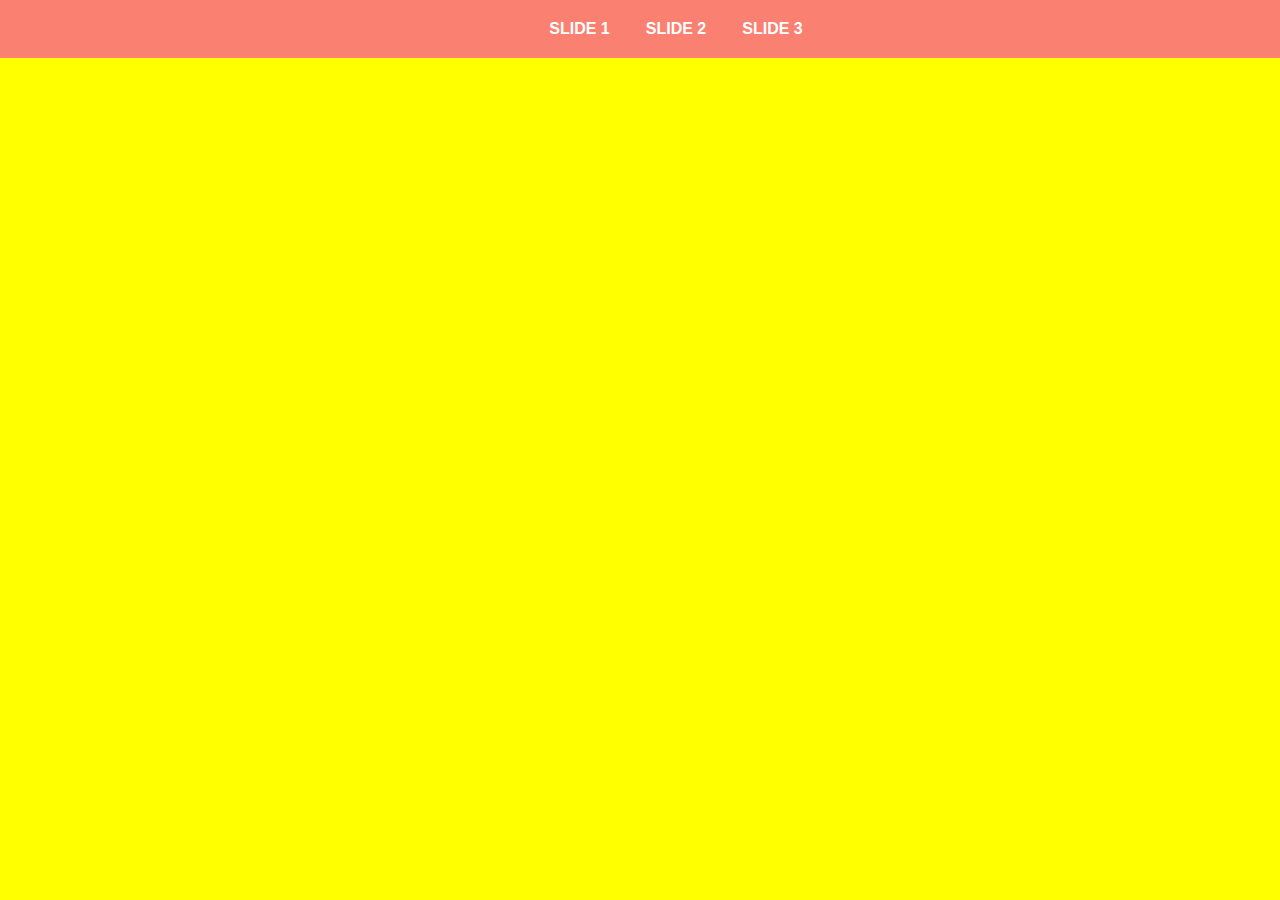
==== option.html @ 77680eee "12/6/2024 Commit" ====
<!DOCTYPE html>
<html lang="en">
<head>
    <meta charset="UTF-8">
    <meta name="viewport" content="width=device-width, initial-scale=1.0">
    <!--<link rel = "stylesheet" href = "css/style.css">-->
    <link rel = "stylesheet" href = "css/option.css">
    <title>The Last Present</title>
</head>
<body>
  <nav>
    <a href="#slide1">Slide 1</a>
    <a href="#slide2">Slide 2</a>
    <a href="#slide3">Slide 3</a>
  </nav>

  <div class="container">
    <section class = "slide" id="slide1"></section>
    <section class = "slide" id="slide2"></section>
    <section class = "slide" id="slide3"></section>
  </div>
</body> 
</html>
---- css/style.css ----
/*body{
    height: 100vh;
    display: grid;
    place-items: center;
    background-color: palevioletred;
}*/

*{
    margin: 0;
    padding: 0;
    font-family: monospace;
    font-size: 34px;
    box-sizing: border-box;
    /*background-color: palevioletred;*/
}
.container{
    /*width: inline-block;*/
    width: 100%;
    height: 100vh;
    overflow-y: scroll;
    scroll-snap-type: y mandatory;
}

#app{
    font-size: 34px;
    font-family: monospace; 
}
.slide{
    width: 100%;
    height: 100vh;
    display: flex;
    align-items: center;
    justify-content: center;
    gap: 50px;
    scroll-snap-align: start;
    scroll-snap-stop: always;
}
.slide1{
    background-color: palevioletred;
}
.mouse-scroll{
    width: 1.2em;
    height: 1.9em;
    border: solid 4px #ebff0d;
    opacity: 60%;
    border-radius: 30px;
    position: absolute;
    bottom: 20px;
}
.mouse-scroll::before{
    content: '';
    width: 0.3em;
    height: 0.3em;
    border-radius:50%;
    background: white;
    position:  absolute;
    left: 50%;
    transform: translateX(-50%);
    animation: scroll 2.5s infinite;
}

@keyframes scroll{
    0%{
        bottom: 80%;
        opacity: 1;
    }
    100%{
        bottom: 20%;
        opacity: 0;
    }
}

.slide2{
    background-color: cyan;
}
---- css/option.css ----
*{
    padding: 0;
    margin: 0;
}

/*.container::-webkit-scrollbar{
    display: none;
}*/
.container{
    height: 100vh;
    overflow-y: scroll;
    scroll-behavior: smooth;
    scroll-snap-type: y mandatory;
    scrollbar-width: none;
}
  
nav{
    background: salmon;
    width: 100%;
    text-align: center;
    padding: 20px;
    position: fixed;
}
  
nav a{
    text-decoration: none;
    text-transform: uppercase;
    font-family: helvetica;
    font-weight: bold;
    color: #fff;
    margin-left: 2em;
  }
  
#slide1,
#slide2,
#slide3{
    height: 100vh;
    width: 100%;
    scroll-snap-align: start;
    scroll-snap-stop: always;
}
  
#slide1{
    background: yellow;
}
  
#slide2{
    background: orange;
}
  
#slide3{
    background: green;
}
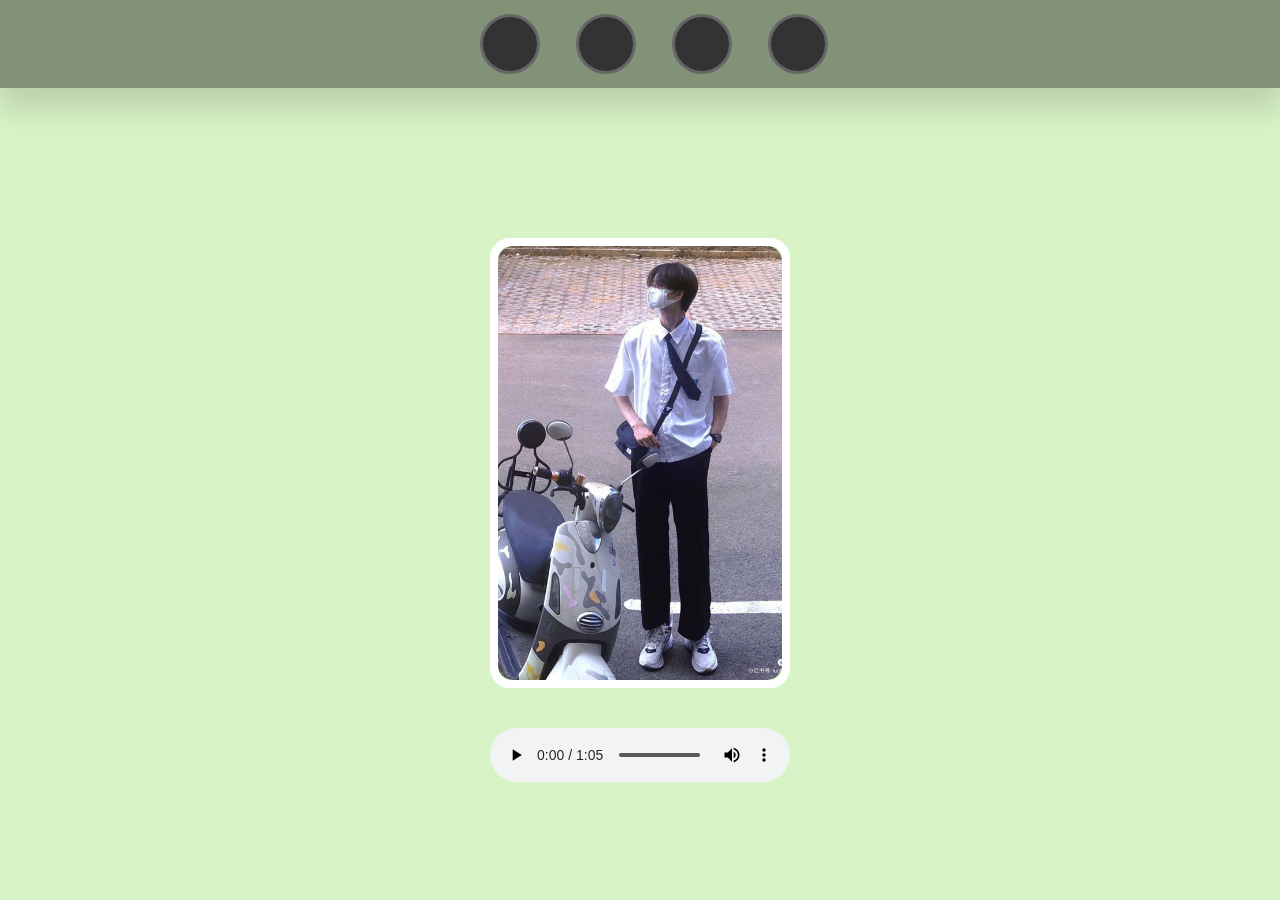
==== commit 80124349: "16/6/2024" ====
--- a/option.html
+++ b/option.html
@@ -3,21 +3,86 @@
 <head>
     <meta charset="UTF-8">
     <meta name="viewport" content="width=device-width, initial-scale=1.0">
-    <!--<link rel = "stylesheet" href = "css/style.css">-->
     <link rel = "stylesheet" href = "css/option.css">
+    <link rel="stylesheet" href="https://cdnjs.cloudflare.com/ajax/libs/font-awesome/6.5.2/css/all.min.css" 
+    integrity="sha512-SnH5WK+bZxgPHs44uWIX+LLJAJ9/2PkPKZ5QiAj6Ta86w+fsb2TkcmfRyVX3pBnMFcV7oQPJkl9QevSCWr3W6A==" crossorigin="anonymous" 
+    referrerpolicy="no-referrer"/>
+    <!--<link rel = "stylesheet" href = "css/card.css">-->
     <title>The Last Present</title>
 </head>
 <body>
   <nav>
-    <a href="#slide1">Slide 1</a>
-    <a href="#slide2">Slide 2</a>
-    <a href="#slide3">Slide 3</a>
+    <a href="#slide1"><button><i class="fa-solid fa-child-reaching"></i></button></a>
+    <a href="#slide2"><button><i class="fa-solid fa-cake-candles"></i></button></a>
+    <a href="#slide3"><button><i class="fa-solid fa-people-carry-box"></i></button></a>
+    <a href="#slide4"><button><i class="fa-solid fa-person-circle-question"></i></button></a>
   </nav>
 
   <div class="container">
-    <section class = "slide" id="slide1"></section>
-    <section class = "slide" id="slide2"></section>
-    <section class = "slide" id="slide3"></section>
+    <section class = "slide" id="slide1">
+      <div class = "card">
+        <img src = "img/18_20.jpg" alt = "18_20">
+        <div class = "card-body">
+          <h2 class = "card-title">Hello World</h2>
+          <p class = "card-info">Lorem ipsum dolor sit amet, consectetur adipiscing elit. Vivamus id felis a mauris ultricies ultrices accumsan nec risus.
+           Nulla facilisi. Duis vel tincidunt felis.</p>
+        </div>
+      </div>
+      <div class = "music">
+        <audio id = "song1" controls>
+          <source src ="audio/18_20.mp3" type = "audio/mpeg">
+        </audio>
+      </div>
+    </section>
+
+    <section class = "slide" id="slide2">
+      <div class = "card">
+        <img src = "img/HPBD.jpg" class = "card-image" alt = "HPBD">
+        <div class = "card-body">
+          <h2 class = "card-title">Hello World</h2>
+          <p class = "card-info">Lorem ipsum dolor sit amet, consectetur adipiscing elit. Vivamus id felis a mauris ultricies ultrices accumsan nec risus.
+           Nulla facilisi. Duis vel tincidunt felis.</p>
+        </div>
+      </div>
+      <div class = "music">
+        <audio id ="song2" controls>
+          <source src ="audio/HPBD.mp3" type = "audio/mpeg">
+        </audio>
+      </div>
+    </section>
+
+    <section class = "slide" id="slide3">
+      <div class = "card">
+        <img src = "img/countOnMe.jpg" class = "card-image" alt = "countOnMe">
+        <div class = "card-body">
+          <h2 class = "card-title">Hello World</h2>
+          <p class = "card-info">Lorem ipsum dolor sit amet, consectetur adipiscing elit. Vivamus id felis a mauris ultricies ultrices accumsan nec risus.
+           Nulla facilisi. Duis vel tincidunt felis.</p>
+        </div>
+      </div>
+      <div class = "music">
+        <audio id = "song3" controls>
+          <source src ="audio/countOnMe.mp3" type = "audio/mpeg">
+        </audio>
+      </div>
+    </section>
+    <section class = "slide" id="slide4">
+      <div class = "card">
+        <img src = "img/Rose.jpg" class = "card-image" alt = "countOnMe">
+        <div class = "card-body">
+          <h2 class = "card-title">Hello World</h2>
+          <p class = "card-info">Lorem ipsum dolor sit amet, consectetur adipiscing elit. Vivamus id felis a mauris ultricies ultrices accumsan nec risus.
+           Nulla facilisi. Duis vel tincidunt felis.</p>
+        </div>
+      </div>
+      <div class = "music">
+        <audio id = "song4" controls>
+          <source src ="audio/Rose.mp3" type = "audio/mpeg">
+        </audio>
+
+      </div>
+    </section>
   </div>
+  <script src="js/option.js"></script>
 </body> 
 </html>--- a/css/option.css
+++ b/css/option.css
@@ -1,53 +1,210 @@
 *{
     padding: 0;
     margin: 0;
-}
-
+    box-sizing: border-box;
+}
 /*.container::-webkit-scrollbar{
     display: none;
 }*/
 .container{
     height: 100vh;
     overflow-y: scroll;
-    scroll-behavior: smooth;
+    /*scroll-behavior: smooth;*/
     scroll-snap-type: y mandatory;
     scrollbar-width: none;
-}
-  
+    width: 100%;
+    
+}
 nav{
-    background: salmon;
+    background-color: rgba(0,0,0,0.4);
+    backdrop-filter: blur(8px);
     width: 100%;
     text-align: center;
-    padding: 20px;
-    position: fixed;
-}
-  
-nav a{
+    align-items: center;
+    padding: 10px;          /* The nav bar 10px in length*/
+    position: fixed;        /* Always in the same place while scrolling */
+    box-shadow: 0 20px 30px rgba(0,0,0,0.15);
+    top:0;
+}
+/*nav a{
     text-decoration: none;
     text-transform: uppercase;
     font-family: helvetica;
     font-weight: bold;
     color: #fff;
     margin-left: 2em;
-  }
-  
-#slide1,
-#slide2,
-#slide3{
+}  
+nav a:hover{
+    color: black;
+
+}*/
+.slide{
     height: 100vh;
     width: 100%;
     scroll-snap-align: start;
     scroll-snap-stop: always;
+    display: flex;
+    align-items: center;
+    justify-content: center;
+    flex-direction: column; 
+    /*justify-content: center;*/
+    scroll-behavior: smooth;
+    
 }
   
 #slide1{
-    background: yellow;
+    background: rgb(216, 243, 198);
+    
 }
   
 #slide2{
-    background: orange;
+    background: rgb(229, 198, 120);
+    
 }
   
 #slide3{
-    background: green;
-}+    background: rgb(200, 232, 230);
+    
+}
+#slide4{
+    background: rgb(255, 160, 181);
+}
+nav a{
+    list-style: none;
+    scroll-behavior: smooth;
+}
+nav a button{
+    background: #333;
+    color: #666;
+    border-radius: 50%;
+    cursor: pointer;
+    border: solid;
+    padding: 8px;
+    text-align: center;
+    text-decoration: none;
+    display: inline-block;
+    font-size: 30px;
+    margin: 4px 2px;
+    margin-left: 1em;
+    width: 60px;
+    height: 60px;
+    transition: .5s;
+}
+nav a button::before{
+    content: '';
+    position: absolute;
+    border-radius: 50%;
+    background: #ffa3d6;
+    transition: .5s;
+    transform: scale(.9);
+    z-index: -1;
+  }
+nav a button:hover::before{
+    transform: scale(1.1);
+    box-shadow: 0 0 25px #ffa3d6;
+}
+nav a button:hover{
+    color: #ffa3d6;
+    box-shadow: 0 0 20px #ffa3d6;
+    text-shadow: 0 0 20px #ffa3d6;
+}
+/*nav a button:hover{
+    background-color: magenta;
+}*/
+
+body{
+    width: 100%;
+    height: 100vh;
+    justify-content: center;
+    align-items: center;
+    
+}
+
+.card{
+    height: 450px;
+    width: 300px;
+    margin-top: 120px;
+    border-radius: 20px;
+    overflow: hidden;
+    border: 8px solid #fff;
+    position: relative;
+    justify-content: center;
+    align-items: center;
+    display: flex;
+}
+.card img{
+    width: 100%;
+    height: 100%;
+    object-fit: cover;
+    border-radius: 15px;
+    cursor: pointer;
+}
+.card-body{
+    width: 100%;
+    height: 100%;
+    top:0;
+    right: -100%;
+    position: absolute;
+    background: #1f3d4738;
+    backdrop-filter: blur(5px);
+    border-radius: 15px;
+    color: #fff;
+    padding: 30px;
+    display: flex;
+    flex-direction: column;
+    justify-content: center;
+    transition: 1.5s;
+}
+.card:hover .card-body{
+    right: 0;
+}
+.card-title{
+    text-transform: uppercase;
+    font-size: 30px;
+    font-weight: 400;
+}
+.card-info{
+    font-size: 16px;
+    line-height: 25px;
+    margin: 20px 0;
+    font-weight: 400;
+}
+/*.audi{
+    padding: 0.5rem; 
+    width: 300px; 
+    height: auto; 
+}*/
+.music{    
+
+    display: flex; /* Add this line */
+    justify-content: center;
+    align-items: center;
+    margin-top: 40px;
+}
+.music button{
+    padding: 10px 20px;
+    font-size: 16px;
+    border: 0px;
+    background: linear-gradient(to right bottom,#273c75,#079992);
+    color: white;
+    border-radius: 5px;
+    cursor: pointer;
+    
+}
+
+.music button:hover{
+    background-color: red;
+}
+/*#playPauseBtn{
+    padding: 10px 20px;
+    font-size: 16px;
+    border: 0px;
+    background-color:#273c75;
+    color: white;
+    border-radius: 5px;
+    cursor: pointer;
+}
+
+#playPauseBtn:hover {
+    background-color: red;
+}*/